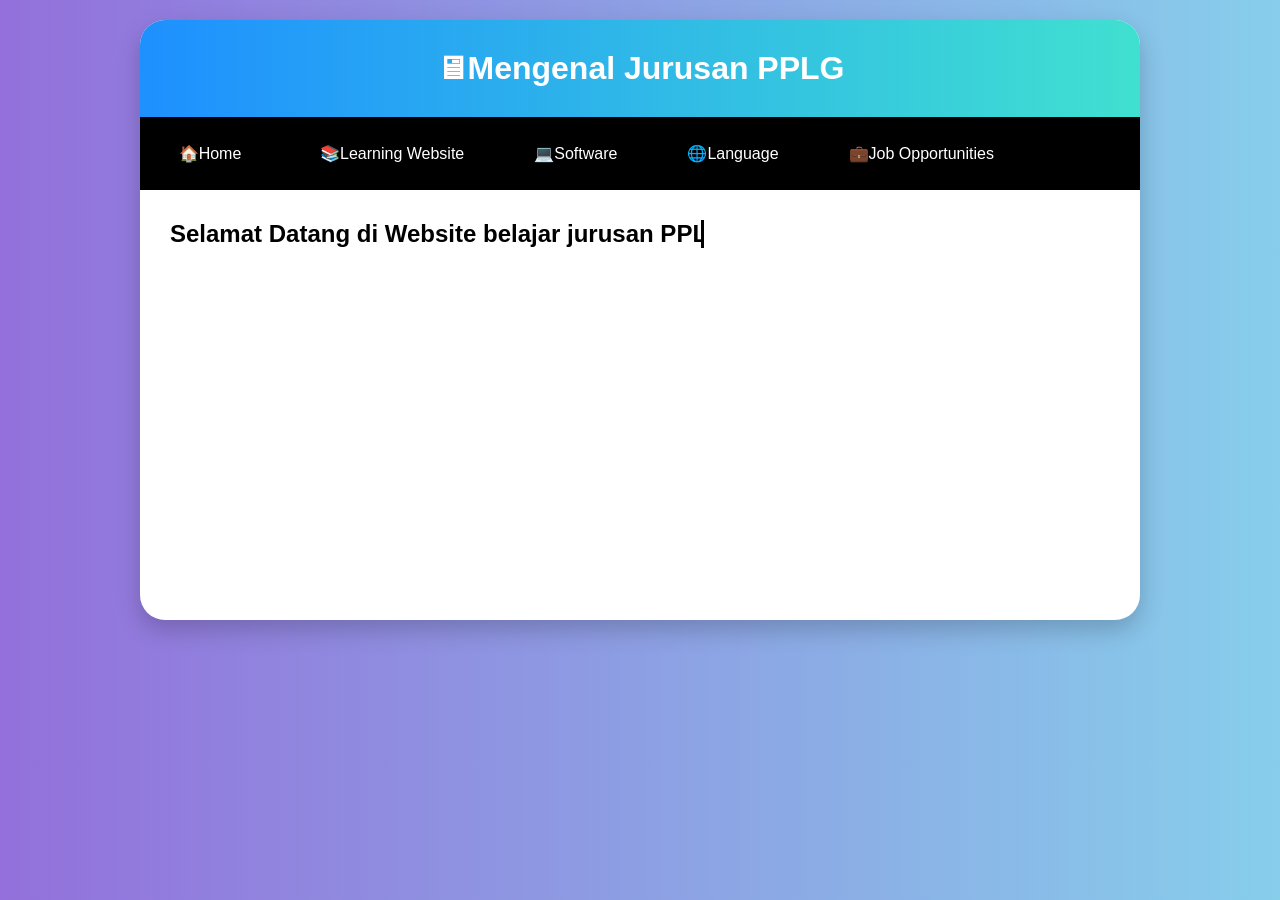
==== pplg.html @ ebee0679 "Add files via upload" ====
<!DOCTYPE html>
<html lang="id">
<head>
<meta charset="UTF-8">
<meta name="viewport" content="width=device-width, initial-scale=1.0">
<link rel="stylesheet"
href="https://cdnjs.cloudflare.com/ajax/libs/font-awesome/6.5.1/css/all.min.css">
<title>1 File Banyak Halaman</title>
  <link rel="stylesheet" href="pplg.css">

<style>

*{
  margin: 0;
  padding: 0;
  box-sizing: border-box;
}

body{
  background: linear-gradient(to right, mediumpurple, skyblue);
  font-family: Arial;
  min-height: 100vh;
  padding: 20px;
}

  
.menu button{
  border: none;
  background: transparent;
  color: white;
  padding: 12px 20px;
  border-radius: 30px;
  cursor: pointer;
}

.menu button.active{
  background: rgba(255,255,255,0.3);
  color: white;
}

.card-besar{
  width: 90%;
  max-width: 1000px;
  min-height: 600px;
  background: white;
  margin: auto;
  border-radius: 25px;
  overflow: hidden;
  box-shadow: 0 10px 25px rgba(0,0,0,0.2);
}


.header{
  background: linear-gradient(to right, dodgerblue, turquoise);
  color: white;
  text-align: center;
  padding: 30px;
}
.menu{
  display: flex;
  overflow-x: auto;
  white-space: nowrap;
  scrollbar-width: none;
  justify-content: flex-start;
  padding-left: 10px;
}

.menu::-webkit-scrollbar{
  display: none;
}

.menu button{
  flex: 0 0 auto;
  min-width: 120px;
}
nav{
  background: black;
  display: flex;
  justify-content: center;
  align-items: center;
  gap: 30px;
  padding: 15px;
}

nav button{
  background: transparent;
  border: none;
  outline: none;
  box-shadow: none;

  color: white;
  font-size: 16px;

  cursor: pointer;

  padding: 0;
}

nav button:hover{
  color: cyan;
  background: transparent;
}


.halaman{
  display: none;
  padding: 30px;
}

#home{
  display: block;
}

  .type{
  width: 0;
  overflow: hidden;
  white-space: nowrap;
  border-right: 3px solid black;
  animation: typing 4s steps(40) 1 forwards;
}

@keyframes typing{
  from{
    width: 0;
  }
  to{
    width: 40ch;
  }
}

@keyframes blink{
  50%{
    border-color: transparent;
  }
}
  .card-link{
  display:flex;
  align-items:center;
  gap:15px;
  padding:15px;
  margin:15px 0;
  border-radius:15px;
  background:#fff;
  border:1px solid #ddd;
  box-shadow:0 4px 10px rgba(0,0,0,0.1);
}

.icon{
  font-size:40px;
}

.info h3{
  margin:0;
}

.info p{
  margin:5px 0 10px;
}

.info a{
  text-decoration:none;
  color:#2196f3;
  font-weight:bold;
}

.icon img{
  width: 40px;
  height: 40px;
  object-fit: contain;
}
.skills{
  display: grid;
  grid-template-columns: repeat(auto-fit, minmax(220px, 1fr));
  gap: 20px;
}
.card{
  background: white;
  border-radius: 20px;
  padding: 25px;
  display: flex;
  justify-content: center;
  align-items: center;
  gap: 20px;
  box-shadow: 0 5px 15px rgba(0,0,0,0.15);
  transition: 0.3s;
}
.card:hover{
  transform: scale(1.03);
}
.item{
  text-align: center;
}
.item img{
  width: 70px;
  height: 70px;
  object-fit: contain;
}
.item h3{
  margin-top: 10px;
}
#software{

.skills{
  display: grid;
  grid-template-columns: 1fr;
  gap: 20px;
}

@media (min-width: 768px){
  .skills{
    grid-template-columns: repeat(auto-fit, minmax(300px, 1fr));
  }
}

.card-skill{
  background: white;
  border-radius: 25px;
  padding: 25px;
  box-shadow: 0 5px 15px rgba(0,0,0,0.1);
}

.card-skill:hover{
  transition: 0.3s;
  box-shadow: 0 0 15px 5px cyan;
}

.atas{
  display: flex;
  align-items: center;
  gap: 15px;
}

.atas img{
  width: 70px;
  height: 70px;
  object-fit: contain;
}

.atas h4{
  margin: 0;
}
#language .card{
  width: 90%;
  margin: 20px auto;
  padding: 20px;
  border-radius: 15px;
  background: white;
  box-shadow: 0 4px 10px rgba(0,0,0,0.2);
}

#language summary{
  font-size: 20px;
  font-weight: bold;
  cursor: pointer;
}

#language .card p{
  margin-top: 15px;
  line-height: 1.6;
}

@media (max-width:600px){
  #language .card{
    width: 95%;
  }
}

#kerja{
  display: flex;
  flex-wrap: wrap;
  justify-content: center;
  gap: 20px;
}

#kerja .card-skill{
  width: 320px;
  background: white;
  padding: 20px;
  border-radius: 20px;
  box-shadow: 0 5px 15px rgba(0,0,0,0.15);
  border: 1px solid #e5e5e5;
}

#kerja .card-skill h3{
  margin-bottom: 10px;
}

#kerja .card-skill p{
  line-height: 1.5;
  margin-bottom: 15px;
}

#kerja .logo-skill{
  display: flex;
  gap: 15px;
  flex-wrap: wrap;
}

#kerja .logo-skill i{
  font-size: 45px;
}


</style>
</head>
<body>

<div class="card-besar">

  <div class="header">
    <h1>🖥Mengenal Jurusan PPLG️</h1>
  </div>

  <nav class="menu">
    <button onclick="tampil('home')">🏠Home</button>
    <button onclick="tampil('belajar')">📚Learning Website</button>
    <button onclick="tampil('software')">💻Software</button>
    <button onclick="tampil('language')">🌐Language</button>
    <button onclick="tampil('kerja')">💼Job Opportunities</button>

  </nav>


  <div id="home" class="halaman">
    <h2 class="type">Selamat Datang di Website belajar jurusan PPLG</h2>
  </div>

 <div id="belajar" class="halaman">
   <div class="card-link">
  <div class="icon">
    <img src="sololearn.jpg" alt="SoloLearn">
  </div>
  <div class="info">
    <h3>SoloLearn</h3>
    <p>Belajar coding interaktif HTML, CSS, JavaScript, Python, dan lainnya.</p>
    <a href="https://www.sololearn.com" target="_blank">
      Kunjungi Website →
    </a>
  </div>
</div>

<div class="card-link">
  <div class="icon">
    <img src="w3schol.jpg" alt="W3schools">
  </div>
  <div class="info">
    <h3>W3Schools</h3>
    <p>Referensi dan tutorial web development lengkap.</p>
    <a href="https://www.w3schools.com" target="_blank">
      Kunjungi Website →
    </a>
  </div>
</div>

<div class="card-link">
  <div class="icon">
    <img src="petanikode.jpg" alt="Petani Kode">
  </div>
  <div class="info">
    <h3>Petani Kode</h3>
    <p>Referensi dan tutorial web development lengkap.</p>
    <a href="https://www.petanikode.com/" target="_blank">
      Kunjungi Website →
    </a>
  </div>
   </div>
 </div>
  <div id="software" class="halaman">
<div class="skills">

<div class="card-skill">
  <div class="atas">
    <img src="vscode.jpg" alt="Logo">

    <div>
      <h4>Visual Studio Code</h4>
    </div>
  </div>

  <p>
    Visual Studio Code (VS Code) adalah sebagai aplikasi penyunting kode (code editor) untuk menulis, mengedit, dan mengelola kode sumber (source code) dalam pembuatan perangkat lunak, situs web, atau aplikasi.
  </p>
</div>
<div class="card-skill">
  <div class="atas">
    <img src="android.png" alt="Logo">

    <div>
      <h4>Android Studio</h4>
    </div>
  </div>

  <p>
    Android Studio adalah sebagai wadah tunggal terintegrasi (IDE) untuk merancang, mengode, menguji, dan meluncurkan aplikasi Android.
  </p>
</div>
<div class="card-skill">
  <div class="atas">
    <img src="adobe.jpg" alt="Logo">

    <div>
      <h4>Adobe Illustrator</h4>
    </div>
  </div>

  <p>
    Adobe Illustrator adalah untuk membuat dan mengedit grafis berbasis vektor yang dapat diperbesar ke ukuran berapa pun tanpa kehilangan ketajaman atau menjadi pecah.
  </p>
</div>
<div class="card-skill">
  <div class="atas">
    <img src="figma.jpg" alt="Logo">

    <div>
      <h4>Figma</h4>
    </div>
  </div>

  <p>
    Figma adalah sebagai perangkat lunak berbasis web (cloud-based) untuk merancang antarmuka pengguna (UI/UX) situs web, aplikasi seluler, serta media digital lainnya secara kolaboratif.
  </p>
</div>
<div class="card-skill">
  <div class="atas">
    <img src="borland.png" alt="Logo">

    <div>
      <h4>Borland C++</h4>
    </div>
  </div>

  <p>
    Borland C++ adalah sebagai perangkat lunak lingkungan pengembangan terpadu (IDE) untuk menulis, mengompilasi (compile), memperbaiki kesalahan (debug), dan menjalankan kode program menggunakan bahasa pemrograman C dan C++.
  </p>
</div>
<div class="card-skill">
  <div class="atas">
    <img src="mysql.png" alt="Logo">

    <div>
      <h4>MySql</h4>
    </div>
  </div>

  <p>
    MySQL adalah sebagai sistem manajemen basis data (Database Management System / DBMS) untuk menyimpan, mengelola, mengubah, dan mengambil data digital secara terstruktur.
  </p>
</div>
  </div>
 </div>
 
  <div id="language" class="halaman">
      <h2>Bahasa Pemrograman</h2>
<div class="card">
    <details>
        <summary>
          <i class="fa-brands fa-html5"></i> HTML
        </summary>
        <p>
         HTML adalah singkatan dari Hypertext Markup Language, yaitu bahasa markah standar yang digunakan untuk membuat dan menyusun struktur kerangka sebuah halaman website. 
        </p>
    </details>
</div>
<br>
<div class="card">
    <details>
        <summary>
          <i class="fa-brands fa-css3-alt"></i> CSS
        </summary>
        <p>
         CSS adalah singkatan dari Cascading Style Sheets, yaitu bahasa desain yang digunakan untuk mengatur tampilan dan estetika sebuah halaman website.
        </p>
    </details>
</div>
<br>
<div class="card">
    <details>
        <summary>
          <i class="fa-brands fa-js"></i> JavaScript
        </summary>
        <p>
         JavaScript (JS) adalah bahasa pemrograman tingkat tinggi, dinamis, dan bersifat cross-platform yang menjadi fondasi utama dalam pembuatan website interaktif modern.
        </p>
    </details>
</div>
<br>
<div class="card">
    <details>
        <summary>
          <i class="fa-brands fa-python"></i> Python
        </summary>
        <p>
         Python adalah bahasa pemrograman tingkat tinggi yang dirancang agar mudah dibaca, dipahami, dan ditulis oleh manusia.
        </p>
    </details>
</div>
<br>
<div class="card">
    <details>
        <summary>
          <i class="fa-brands fa-java"></i> Java
        </summary>
        <p>
         Java adalah bahasa pemrograman tingkat tinggi, berorientasi objek (OOP), dan bersifat multiplatform [1, 2].
        </p>
    </details>
</div>
<br>
<div class="card">
    <details>
        <summary>
<img src="https://raw.githubusercontent.com/simple-icons/simple-icons/develop/icons/cplusplus.svg" width="20">
C++
        </summary>
        <p>
         C++ adalah bahasa pemrograman tingkat tinggi yang merupakan pengembangan dari bahasa C, dengan tambahan fitur Pemrograman Berorientasi Objek (OOP).
        </p>
    </details>
</div>
<br>
<div class="card">
    <details>
        <summary>
<img src="https://raw.githubusercontent.com/simple-icons/simple-icons/develop/icons/flutter.svg" width="20">
Flutter
        </summary>
        <p>
         Flutter adalah sebuah framework atau kerangka kerja UI (User Interface) open-source buatan Google yang digunakan untuk membangun aplikasi multiplatform cantik secara native dari satu basis kode (single codebase) [1].
        </p>
    </details>
</div>
<br>
<div class="card">
    <details>
        <summary>
<img src="https://raw.githubusercontent.com/simple-icons/simple-icons/develop/icons/kotlin.svg" width="20">
Kotlin
        </summary>
        <p>
         Kotlin adalah bahasa pemrograman modern, berorientasi objek, dan diketik secara statis (statically-typed) yang berjalan di atas Java Virtual Machine (JVM).
        </p>
    </details>
  </div>
</div>
  
  <div id="kerja" class="halaman">
    <div class="card-kerja">
    <h3>🎨 Front End Developer</h3>

    <p>
      Bertugas membuat tampilan website agar menarik,
      responsif, dan mudah digunakan pengguna.
    </p>
<br>
    <h4>🌐 Language</h4>

    <div class="logo-skil">
      <h2>
      <i class="fa-brands fa-html5"></i>
      <i class="fa-brands fa-css3-alt"></i>
      <i class="fa-brands fa-js"></i>
      </h2>
    </div>
      <br>
    <h4>🏗️ Framework</h4>
      
    <div class="logo-skil">
      <h2>
      <i class="fa-brands fa-react"></i>
      <i class="fa-brands fa-vuejs"></i>
      <i class="fa-brands fa-angular"></i>
    </h2>
    </div>
      <br>
    <h4>📚 Libraries</h4>
      
    <div class="logo-skil">
      <h2>
      <i class="fa-brands fa-tailwind-css"></i>
      <i class="fa-brands fa-bootstrap"></i>
    </h2>
    </div>
  </div>
<br>
  <div class="card-kerja">
    <h3>⚙️ Back End Developer</h3>

    <p>
      Bertugas mengelola server, database, dan logika
      aplikasi agar website berjalan dengan baik.
    </p>
<br>
    <h4>🌐 Language</h4>

    <div class="logo-skil">
    <h2>
      <i class="fa-brands fa-node"></i>
      <i class="fa-brands fa-python"></i>
      <i class="fa-brands fa-java"></i>
      <i class="fa-brands fa-php"></i>
      <i class="fa-solid fa-gem"></i>
    </h2>
    </div>
    <br>
    <h4>🗄️ Database</h4>

    <div class="logo-skil">
    <h2>
      <i class="fa-solid fa-database"></i>
      <i class="fa-brands fa-postgresql"></i>
      
    </h2>
    </div>
    <br>
    <h4>🔌 Api</h4>

    <div class="logo-skil">
    <h2>
      <i class="fa-solid fa-window-restore"></i>    
    </h2>
    </div>
  </div>
</div>
<script>
const buttons = document.querySelectorAll(".menu button");

buttons.forEach(button => {
  button.addEventListener("click", function() {
    buttons.forEach(btn => btn.classList.remove("active"));
    this.classList.add("active");
  });
});

function tampil(id){

  let halaman = document.querySelectorAll('.halaman');

  halaman.forEach(function(item){
    item.style.display = "none";
  });

  document.getElementById(id).style.display = "block";
}

</script>

</body>
</html>
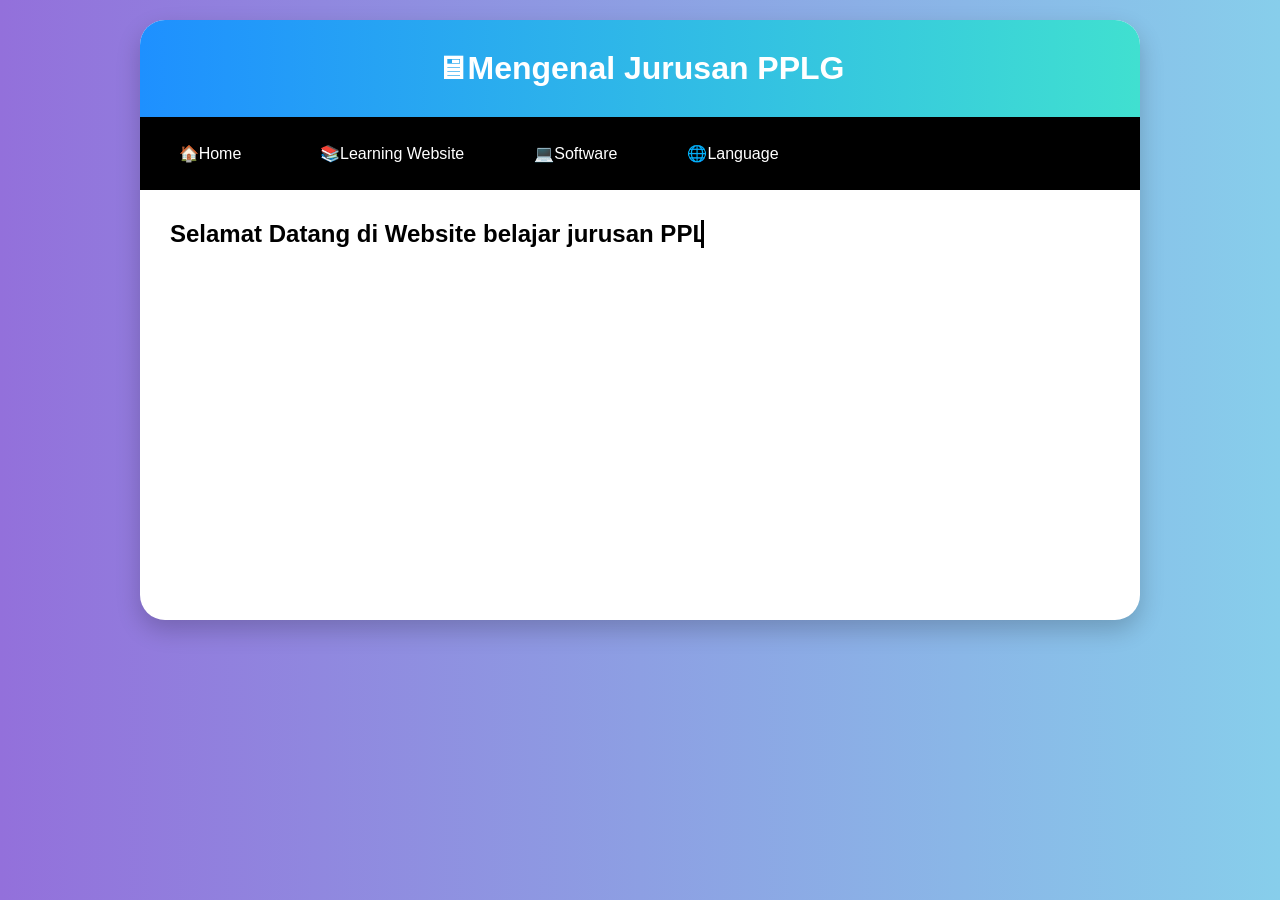
==== commit 48a609cf: "Remove Job Opportunities section from pplg.html Removed Job Opportunities section and related button" ====
--- a/pplg.html
+++ b/pplg.html
@@ -316,7 +316,6 @@
     <button onclick="tampil('belajar')">📚Learning Website</button>
     <button onclick="tampil('software')">💻Software</button>
     <button onclick="tampil('language')">🌐Language</button>
-    <button onclick="tampil('kerja')">💼Job Opportunities</button>
 
   </nav>
 
@@ -358,7 +357,7 @@
   </div>
   <div class="info">
     <h3>Petani Kode</h3>
-    <p>Referensi dan tutorial web development lengkap.</p>
+    <p>Website belajar pemrograman berbahasa Indonesia untuk pemula.</p>
     <a href="https://www.petanikode.com/" target="_blank">
       Kunjungi Website →
     </a>
@@ -543,84 +542,6 @@
   </div>
 </div>
   
-  <div id="kerja" class="halaman">
-    <div class="card-kerja">
-    <h3>🎨 Front End Developer</h3>
-
-    <p>
-      Bertugas membuat tampilan website agar menarik,
-      responsif, dan mudah digunakan pengguna.
-    </p>
-<br>
-    <h4>🌐 Language</h4>
-
-    <div class="logo-skil">
-      <h2>
-      <i class="fa-brands fa-html5"></i>
-      <i class="fa-brands fa-css3-alt"></i>
-      <i class="fa-brands fa-js"></i>
-      </h2>
-    </div>
-      <br>
-    <h4>🏗️ Framework</h4>
-      
-    <div class="logo-skil">
-      <h2>
-      <i class="fa-brands fa-react"></i>
-      <i class="fa-brands fa-vuejs"></i>
-      <i class="fa-brands fa-angular"></i>
-    </h2>
-    </div>
-      <br>
-    <h4>📚 Libraries</h4>
-      
-    <div class="logo-skil">
-      <h2>
-      <i class="fa-brands fa-tailwind-css"></i>
-      <i class="fa-brands fa-bootstrap"></i>
-    </h2>
-    </div>
-  </div>
-<br>
-  <div class="card-kerja">
-    <h3>⚙️ Back End Developer</h3>
-
-    <p>
-      Bertugas mengelola server, database, dan logika
-      aplikasi agar website berjalan dengan baik.
-    </p>
-<br>
-    <h4>🌐 Language</h4>
-
-    <div class="logo-skil">
-    <h2>
-      <i class="fa-brands fa-node"></i>
-      <i class="fa-brands fa-python"></i>
-      <i class="fa-brands fa-java"></i>
-      <i class="fa-brands fa-php"></i>
-      <i class="fa-solid fa-gem"></i>
-    </h2>
-    </div>
-    <br>
-    <h4>🗄️ Database</h4>
-
-    <div class="logo-skil">
-    <h2>
-      <i class="fa-solid fa-database"></i>
-      <i class="fa-brands fa-postgresql"></i>
-      
-    </h2>
-    </div>
-    <br>
-    <h4>🔌 Api</h4>
-
-    <div class="logo-skil">
-    <h2>
-      <i class="fa-solid fa-window-restore"></i>    
-    </h2>
-    </div>
-  </div>
-</div>
 <script>
 const buttons = document.querySelectorAll(".menu button");
 
@@ -645,4 +566,4 @@
 </script>
 
 </body>
-</html>+</html>
